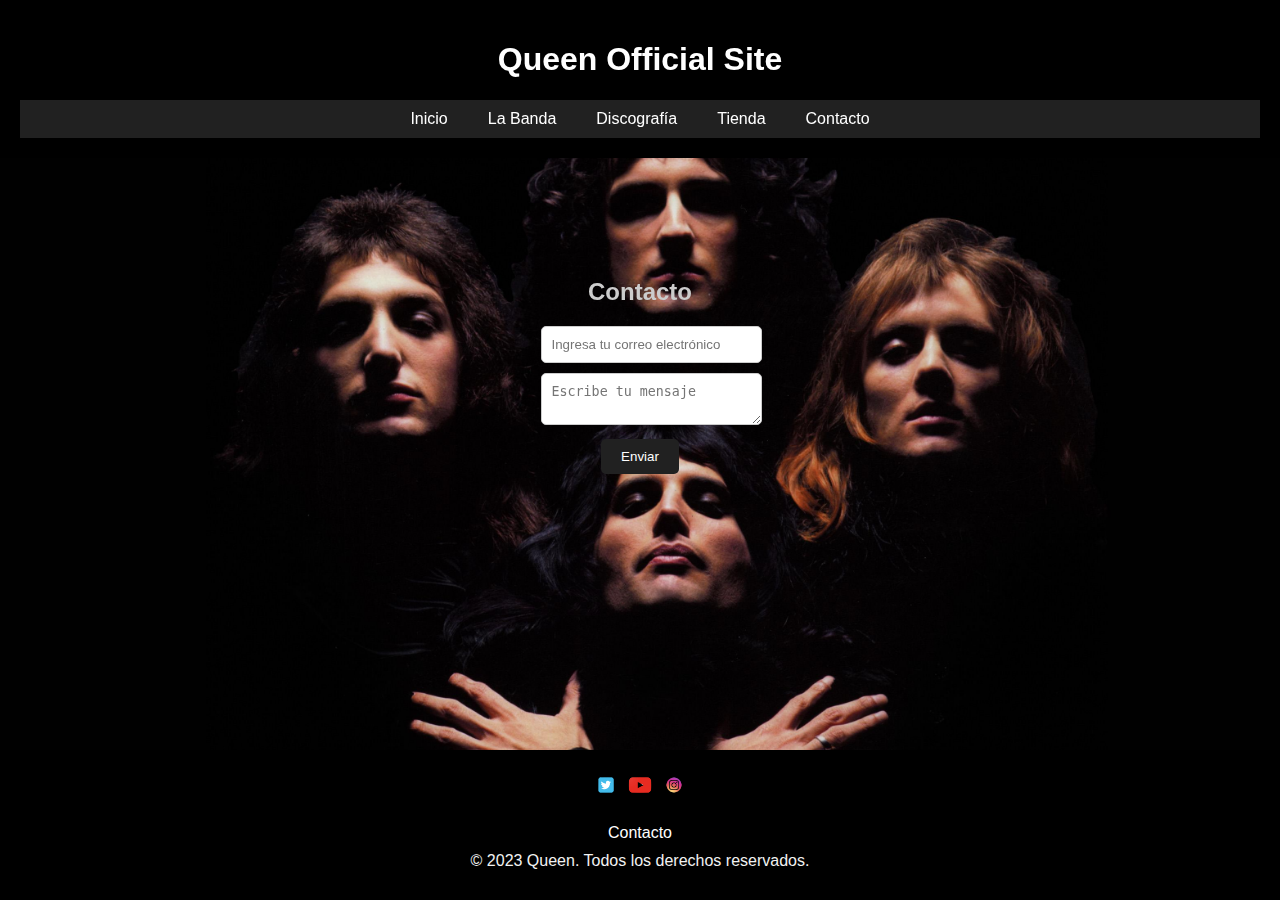
==== pages/contacto.html @ 553d1dae "PreEntrega2" ====
<!DOCTYPE html>
<html lang="es">
<head>
    <meta charset="UTF-8">
    <meta name="viewport" content="width=device-width, initial-scale=1.0">
    <link rel="stylesheet" type="text/css" href="../css/styles.css">
    <title>QueenWebPage</title>
</head>
<body>
    <header>
        <h1>Queen Official Site</h1>
        <nav>
            <ul>
                <li><a href="../index.html">Inicio</a></li>
                <li><a href="./labanda.html">La Banda</a></li>
                <li><a href="./discografia.html">Discografía</a></li>
                <li><a href="./tienda.html">Tienda</a></li>
                <li><a href="./contacto.html">Contacto</a></li>
            </ul>
        </nav>
    </header>
    <div class="image-container">
        <img src="../img/queenbandacontacto.jpg" alt="Queen en el video musical: Bohemian Rhapsody">
    </div>
    <main class="container">
        <div class="contact-form">
            <h2>Contacto</h2>
            <form>
                <input type="email" name="email" placeholder="Ingresa tu correo electrónico" required><br>
                <textarea name="message" placeholder="Escribe tu mensaje" required></textarea><br>
                <button type="submit">Enviar</button>
            </form>
        </div>
    </main>

    <footer>
        <div class="footer-icons">
            <a href="https://twitter.com/queenwillrock" target="_blank"><img src="../img/twitter.png" alt="Twitter"></a>
            <a href="https://www.youtube.com/channel/UCiMhD4jzUqG-IgPzUmmytRQ" target="_blank"><img src="../img/youtube.png" alt="Youtube"></a>
            <a href="https://www.instagram.com/officialqueenmusic/" target="_blank"><img src="../img/instagram.png" alt="Instagram"></a>
        </div>
        <p><a href="./contacto.html">Contacto</a></p>
        <p class="copyright">© 2023 Queen. Todos los derechos reservados.</p>
    </footer>
</body>
</html>
---- css/styles.css ----
/* Estilos generales */
body {
    margin: 0;
    padding: 0;
    display: flex;
    flex-direction: column;
    min-height: 100vh;
    font-family: 'Franklin Gothic Medium', 'Arial Narrow', Arial, sans-serif;
    background-color: #000000;
    color: #ffffff;
}

.container {
    max-width: 1200px;
    margin: 0 auto;
    padding: 20px;
}

/* Encabezado */
header {
    background-color: #000000;
    padding: 20px;
    text-align: center;
}

/* Barra de navegación */
nav {
    background-color: #212121;
    padding: 10px;
}

nav ul {
    margin: 0;
    padding: 0;
    list-style-type: none;
    display: flex;
    justify-content: center;
}

nav ul li {
    margin: 0 10px;
}

nav ul li a {
    color: #fff;
    text-decoration: none;
    padding: 5px 10px;
}

/* Contenido principal */
main {
    padding: 20px;
    text-align: center;
}

/* Pie de Página */
footer {
    background-color: #000000;
    padding: 20px;
    text-align: center;
    margin-top: auto;
}

.footer-icons {
    margin-bottom: 20px;
}

.footer-icons h4 {
    font-size: 18px;
    margin-bottom: 10px;
}

.footer-icons ul {
    list-style: none;
    padding: 0;
    display: flex;
    justify-content: center;
}

.footer-icons li {
    margin-right: 10px;
}

.footer-icons img {
    width: 30px;
    height: 30px;
}

footer p {
    margin: 10px 0;
    color: #f2f2f2;
}

footer a {
    color: #ffffff;
    text-decoration: none;
}

footer a:hover {
    text-decoration: underline;
}

/* Galería de Fotos */
.galeria {
    display: flex;
    justify-content: center;
    width: 100%;
    height: 430px;
}

.imagen-superpuesta {
    position: relative;
    flex-grow: 1;
    overflow: hidden;
    max-width: 25%;
}

.imagen-superpuesta img {
    width: 100%;
    height: 100%;
    object-fit: cover;
    opacity: 0.8;
    transition: transform 0.5s ease;
}

.imagen-superpuesta:hover img {
    transform: scale(1.2);
    opacity: 1;
    filter: contrast(120%);
}

.texto-superpuesto {
    position: absolute;
    top: 50%;
    left: 50%;
    transform: translate(-50%, -50%);
    padding: 10px;
    color: #ffffff;
    font-size: 18px;
    font-family: 'Franklin Gothic Medium', 'Arial Narrow', Arial, sans-serif;
    opacity: 0;
    background-color: #000000;
    transition: opacity 0.3s ease;
}

.imagen-superpuesta:hover .texto-superpuesto {
    opacity: 1;
}

/* La Banda */
/* Agregar estilos personalizados para la responsividad */
@media (max-width: 768px) {
    /* Estilos para pantallas de hasta 768px de ancho */
    header {
        text-align: center;
    }

    header ul {
        display: flex;
        flex-direction: column;
        align-items: center;
    }

    .galeria {
        display: grid;
        grid-template-columns: 1fr;
        gap: 10px;
    }

    .la-banda-container {
        text-align: center;
    }

    .member-container {
        position: relative;
        text-align: center;
    }

    .member-container img {
        max-width: 100%;
        height: auto;
        display: block;
        margin: 0 auto;
    }

    .member-container p {
        position: absolute;
        bottom: 0;
        left: 0;
        width: 100%;
        padding: 10px;
        text-align: center;
        color: #ccc;
        background-color: rgba(0, 0, 0, 0.7);
        margin: 0;
        z-index: 2;
    }
}

/* Discografia */

.list-container{
    display: flexbox;
}
/* Tienda */
.grid-container {
    display: grid;
    grid-template-columns: repeat(3, 1fr);
    grid-template-rows: repeat(3, auto);
    grid-gap: 20px;
}

.item {
    text-align: center;
}

.item img {
    width: 100%;
    height: auto;
}

.item h2,
.item p {
    margin: 10px 0;
}

.item button {
    padding: 10px 20px;
    background-color: #212121;
    color: #fff;
    border: none;
    border-radius: 5px;
    cursor: pointer;
}

.item button:hover {
    background-color: #000000;
}

/* Contacto */
.image-container {
    position: fixed;
    top: 0;
    left: 0;
    width: 100%;
    height: 100%;
    overflow: hidden;
    z-index: -1;
}

.image-container img {
    width: 100%;
    height: 100%;
    object-fit: cover;
}

.contact-form {
    text-align: center;
    margin-top: 100px;
    color: #ccc;
}

.contact-form input,
.contact-form textarea {
    width: 100%;
    padding: 10px;
    margin-bottom: 10px;
    border-radius: 5px;
    border: 1px solid #ccc;
    resize: vertical;
}

.contact-form button {
    padding: 10px 20px;
    background-color: #212121;
    color: #fff;
    border: none;
    border-radius: 5px;
    cursor: pointer;
}

.contact-form button:hover {
    background-color: #000000;
}
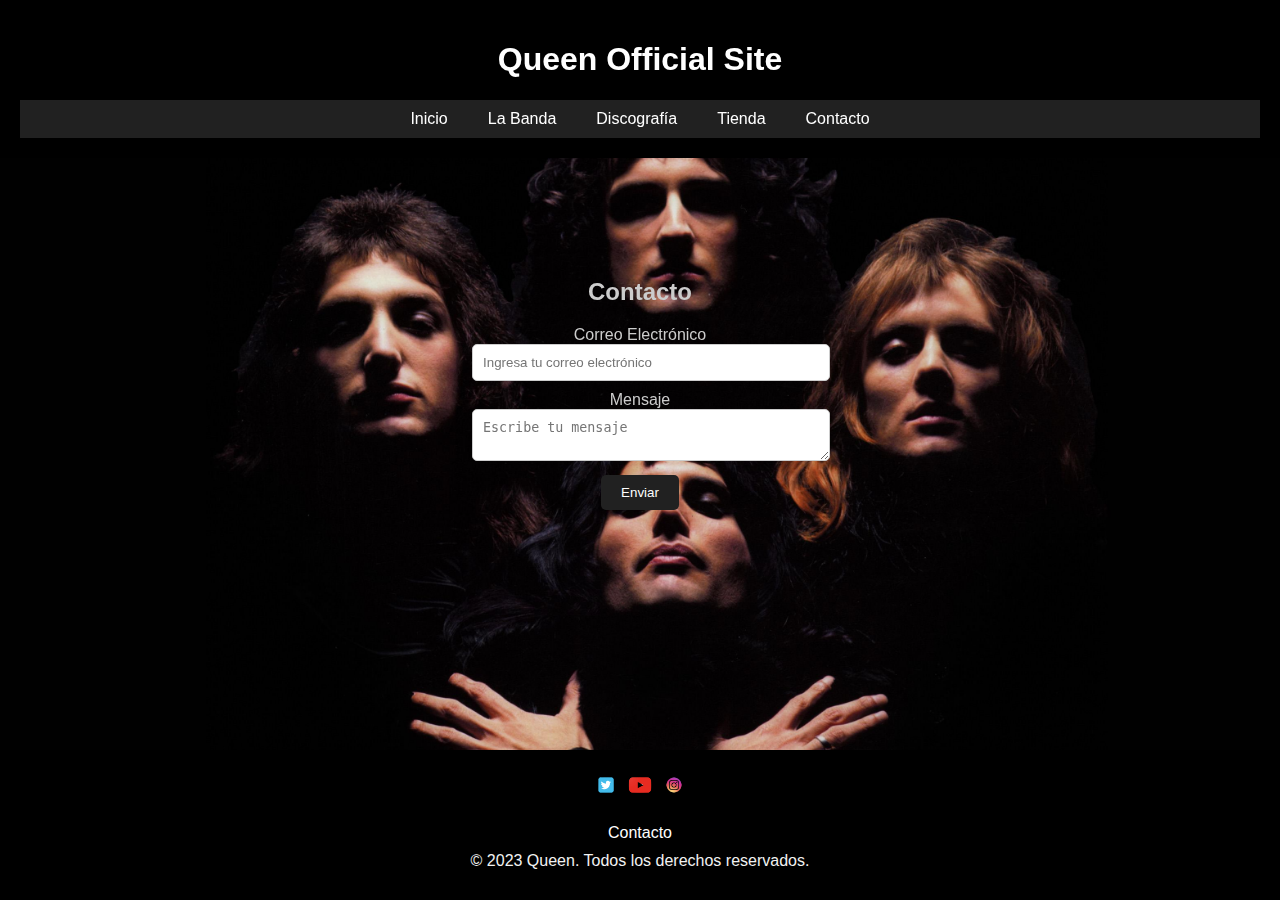
==== commit 808541d3: "Entrega Final" ====
--- a/pages/contacto.html
+++ b/pages/contacto.html
@@ -3,11 +3,14 @@
 <head>
     <meta charset="UTF-8">
     <meta name="viewport" content="width=device-width, initial-scale=1.0">
+    <meta name="informacion" content="Página de contacto de Queen Official Site. Envía tus consultas, comentarios o sugerencias a través del formulario de contacto. ¡Nos encantaría saber de ti! Sigue a Queen en redes sociales: Twitter, YouTube e Instagram.">
     <link rel="stylesheet" type="text/css" href="../css/styles.css">
     <title>QueenWebPage</title>
 </head>
+
 <body>
     <header>
+        <!-- Sección de Contacto -->
         <h1>Queen Official Site</h1>
         <nav>
             <ul>
@@ -26,14 +29,17 @@
         <div class="contact-form">
             <h2>Contacto</h2>
             <form>
-                <input type="email" name="email" placeholder="Ingresa tu correo electrónico" required><br>
-                <textarea name="message" placeholder="Escribe tu mensaje" required></textarea><br>
+                <label for="email">Correo Electrónico</label>
+                <input type="email" id="email" name="email" placeholder="Ingresa tu correo electrónico" required><br>
+                <label for="message">Mensaje</label>
+                <textarea id="message" name="message" placeholder="Escribe tu mensaje" required></textarea><br>
                 <button type="submit">Enviar</button>
             </form>
         </div>
     </main>
 
     <footer>
+        <!-- Pie de Página -->
         <div class="footer-icons">
             <a href="https://twitter.com/queenwillrock" target="_blank"><img src="../img/twitter.png" alt="Twitter"></a>
             <a href="https://www.youtube.com/channel/UCiMhD4jzUqG-IgPzUmmytRQ" target="_blank"><img src="../img/youtube.png" alt="Youtube"></a>
